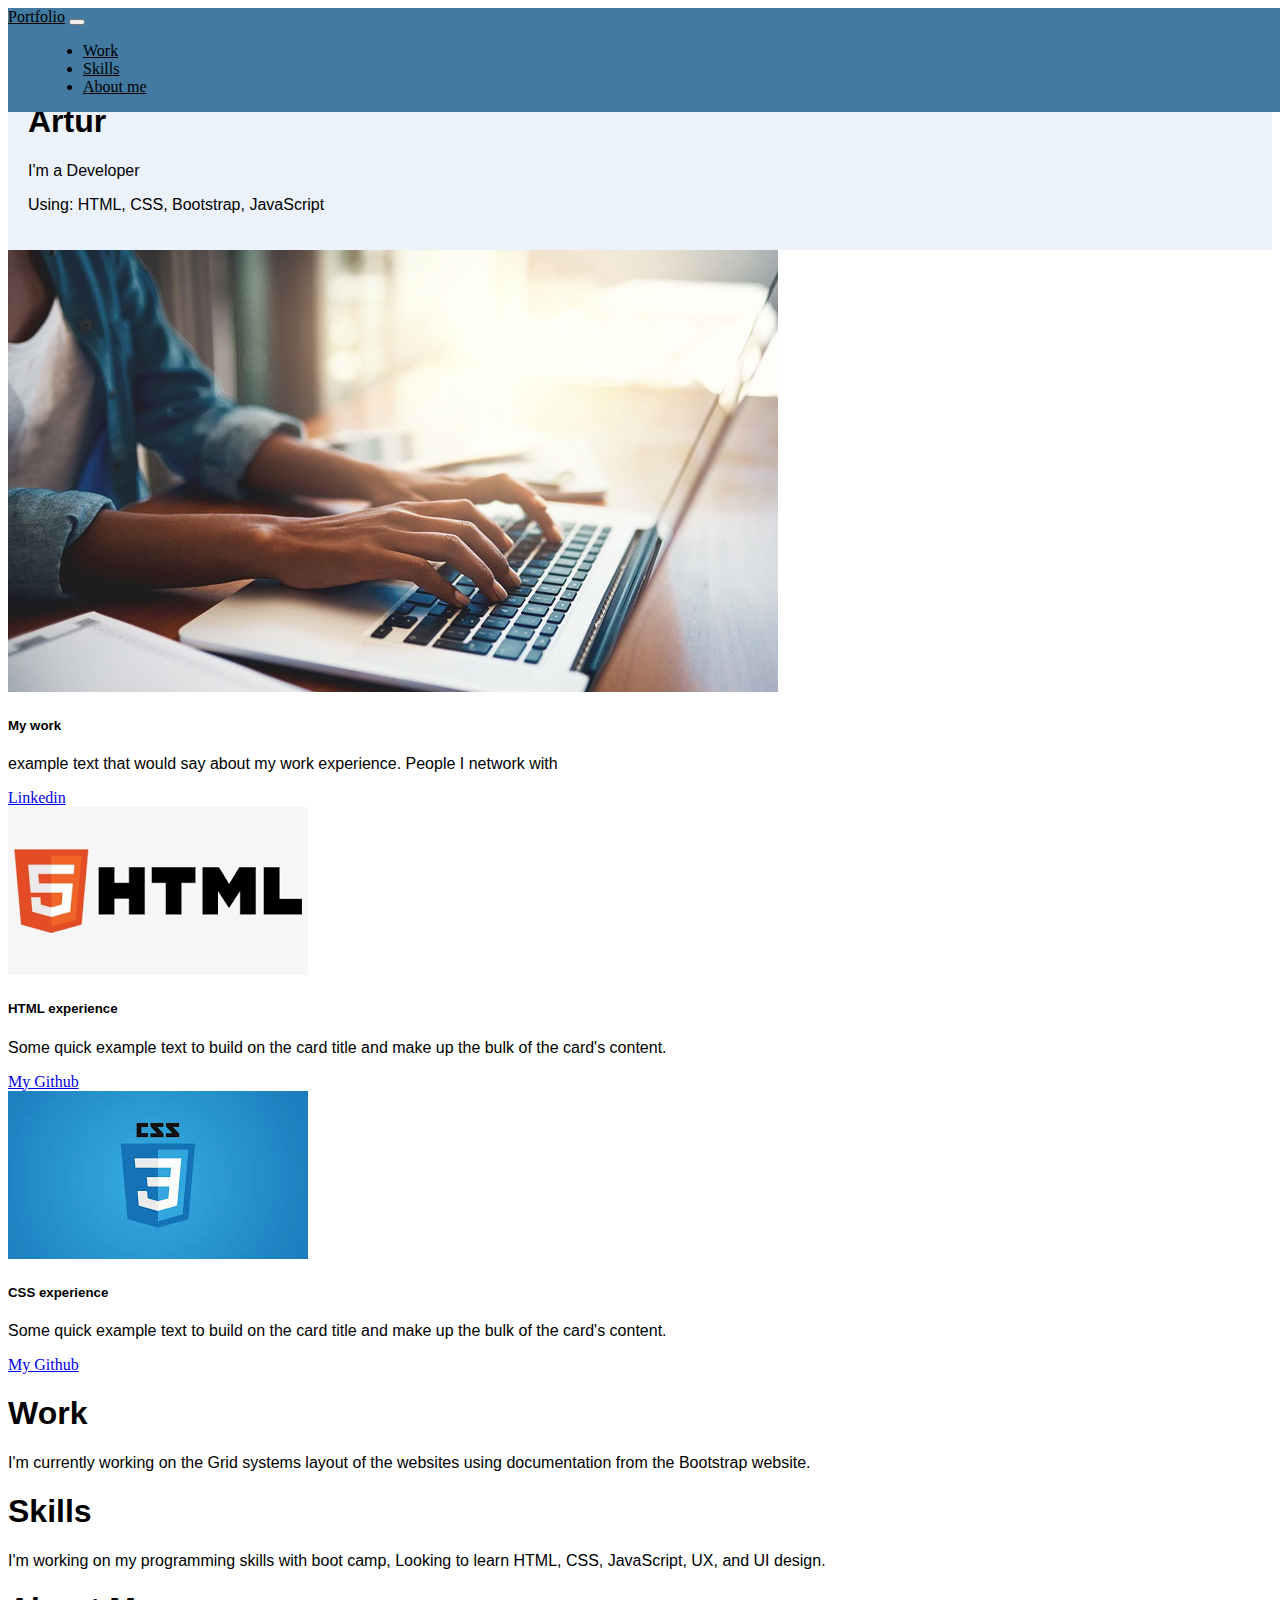
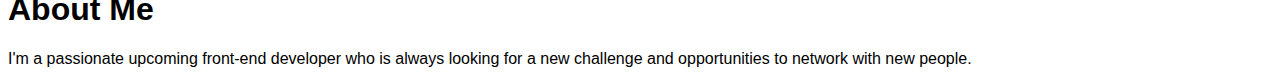
==== PortfolioV2.html @ 3eb64395 "new files" ====
<!DOCTYPE html>
<html lang="en">

<head>
    <meta charset="utf-8">
    <meta name="viewport" content="width=device-width, initial-scale=1">
    <title>Artur portfolio</title>
    <link href="https://cdn.jsdelivr.net/npm/bootstrap@5.3.2/dist/css/bootstrap.min.css" rel="stylesheet"
        integrity="sha384-T3c6CoIi6uLrA9TneNEoa7RxnatzjcDSCmG1MXxSR1GAsXEV/Dwwykc2MPK8M2HN"
        crossorigin="anonymous">
    <link rel="stylesheet" href=".//style.css">
</head>

<body>

    <nav class="navbar navbar-expand-lg navbar-light bg-light customNav">
        <div class="container">
            <a class="navbar-brand" href="#">Portfolio</a>
            <button class="navbar-toggler" type="button" data-bs-toggle="collapse"
                data-bs-target="#navbarSupportedContent" aria-controls="navbarSupportedContent" aria-expanded="false"
                aria-label="Toggle navigation">
                <span class="navbar-toggler-icon"></span>
            </button>
            <div class="collapse navbar-collapse" id="navbarSupportedContent">
                <ul class="navbar-nav ms-auto">
                    <li class="nav-item">
                        <a class="nav-link" href="#Work">Work</a>
                    </li>
                    <li class="nav-item">
                        <a class="nav-link" href="#Skills">Skills</a>
                    </li>
                    <li class="nav-item">
                        <a class="nav-link" href="#AboutMe">About me</a>
                    </li>
                </ul>
            </div>
        </div>
    </nav>
    <br>
    <br>

    <div class="jumbotron">
        <div class="container">
            <div class="row align-items-center">
                <div class="col-md-6">
                    <img src="../Bootstrap-Portfolio/images/Artur.png" alt="Artur" class="img-fluid">
                </div>
                <div class="col-md-6">
                    <h1 class="display-4">Artur</h1>
                    <p class="lead">I'm a Developer</p>
                    <p>Using: HTML, CSS, Bootstrap, JavaScript</p>
                </div>
            </div>
        </div>
    </div>

    <div class="container">
        <div class="row row-cols-1 row-cols-md-3 g-4">
            <div class="col">
                <div class="card">
                    <img src="./images/Hands.png" class="card-img-top" alt="hands typing">
                    <div class="card-body">
                        <h5 class="card-title">My work</h5>
                        <p class="card-text">example text that would say about my work experience. People I network
                            with</p>
                        <a href="https://www.linkedin.com/in/artur-piasecki1/" class="btn btn-primary">Linkedin</a>
                    </div>
                </div>
            </div>
            <div class="col">
                <div class="card">
                    <img src=".//images/HTML.png" class="card-img-top" alt="Html logo">
                    <div class="card-body">
                        <h5 class="card-title">HTML experience</h5>
                        <p class="card-text">Some quick example text to build on the card title and make up the bulk of
                            the card's content.</p>
                        <a href="https://github.com/Artur158" class="btn btn-primary">My Github</a>
                    </div>
                </div>
            </div>
            <div class="col">
                <div class="card">
                    <img src=".//images/CSS.jpg" class="card-img-top" alt="...">
                    <div class="card-body">
                        <h5 class="card-title">CSS experience</h5>
                        <p class="card-text">Some quick example text to build on the card title and make up the bulk of
                            the card's content.</p>
                        <a href="https://github.com/Artur158" class="btn btn-primary">My Github</a>
                    </div>
                </div>
            </div>
        </div>

        <section id="Work" class="card mt-5">
            <div class="row g-0">
                <div class="col-md-4 bg-light">
                    <div class="card-body">
                        <h1 class="card-title">Work</h1>
                    </div>
                </div>
                <div class="col-md-8">
                    <div class="card-body">
                        <p class="card-text">I'm currently working on the Grid systems layout of the websites using
                            documentation from the Bootstrap website.</p>
                    </div>
                </div>
            </div>
        </section>

        <section id="Skills" class="card mt-5">
            <div class="row g-0">
                <div class="col-md-4 bg-light">
                    <div class="card-body">
                        <h1 class="card-title">Skills</h1>
                    </div>
                </div>
                <div class="col-md-8">
                    <div class="card-body">
                        <p class="card-text">I'm working on my programming skills with boot camp, Looking to learn
                            HTML, CSS, JavaScript, UX, and UI design.</p>
                    </div>
                </div>
            </div>
        </section>

        <section id="AboutMe" class="card mt-5">
            <div class="row g-0">
                <div class="col-md-4 bg-light">
                    <div class="card-body">
                        <h1 class="card-title">About Me</h1>
                    </div>
                </div>
                <div class="col-md-8">
                    <div class="card-body">
                        <p class="card-text">I'm a passionate upcoming front-end developer who is always looking for
                            a new challenge and opportunities to network with new people.</p>
                    </div>
                </div>
            </div>
        </section>
    </div>

    <script src="https://cdn.jsdelivr.net/npm/bootstrap@5.3.2/dist/js/bootstrap.bundle.min.js"
        integrity="sha384-C6RzsynM9kWDrMNeT87bh95OGNyZPhcTNXj1NW7RuBCsyN/o0jlpcV8Qyq46cDfL"
        crossorigin="anonymous"></script>
</body>

</html>
---- style.css ----
/* Text */
h1, h2, h3 , h4, h5, h6 {
    font-family: 'Anton', sans-serif;
}
p {
    font-family: 'Jura', sans-serif;
}

  /* Navigation bar */

  /* General */
.customNav {
    position: fixed;
    width: 100%;

    background-color: #427aa1 !important;
    background-size: cover;
    z-index: 10;
}
.navbar-nav {
    margin-left: 20px;
    margin-right: 0 !important;
}
.navbar-brand img {
    padding-right: 20px;
    padding-left: 30Px;
    margin-right: 20px;
    width: 65px;
}
.nav-item {
    margin: 0px 15px;
}

  /* Navigation dropdown menu */
.dropdown-menu {
    background: url("../images/transparency.png");
    background-color: transparent !important;
    background-size: cover;
}


  /* Navigation links */
.customNav a {
    color: rgb(0, 0, 0) !important;
}
.navCTA {
    font-size: 15px;
}
.jumbotron {
    padding: 20px;
    padding-top: 20px;
    background-color: #ebf2fa;
}
.row {
    flex-wrap: nowrap;
}
.col2 {
    align-items: center;
}
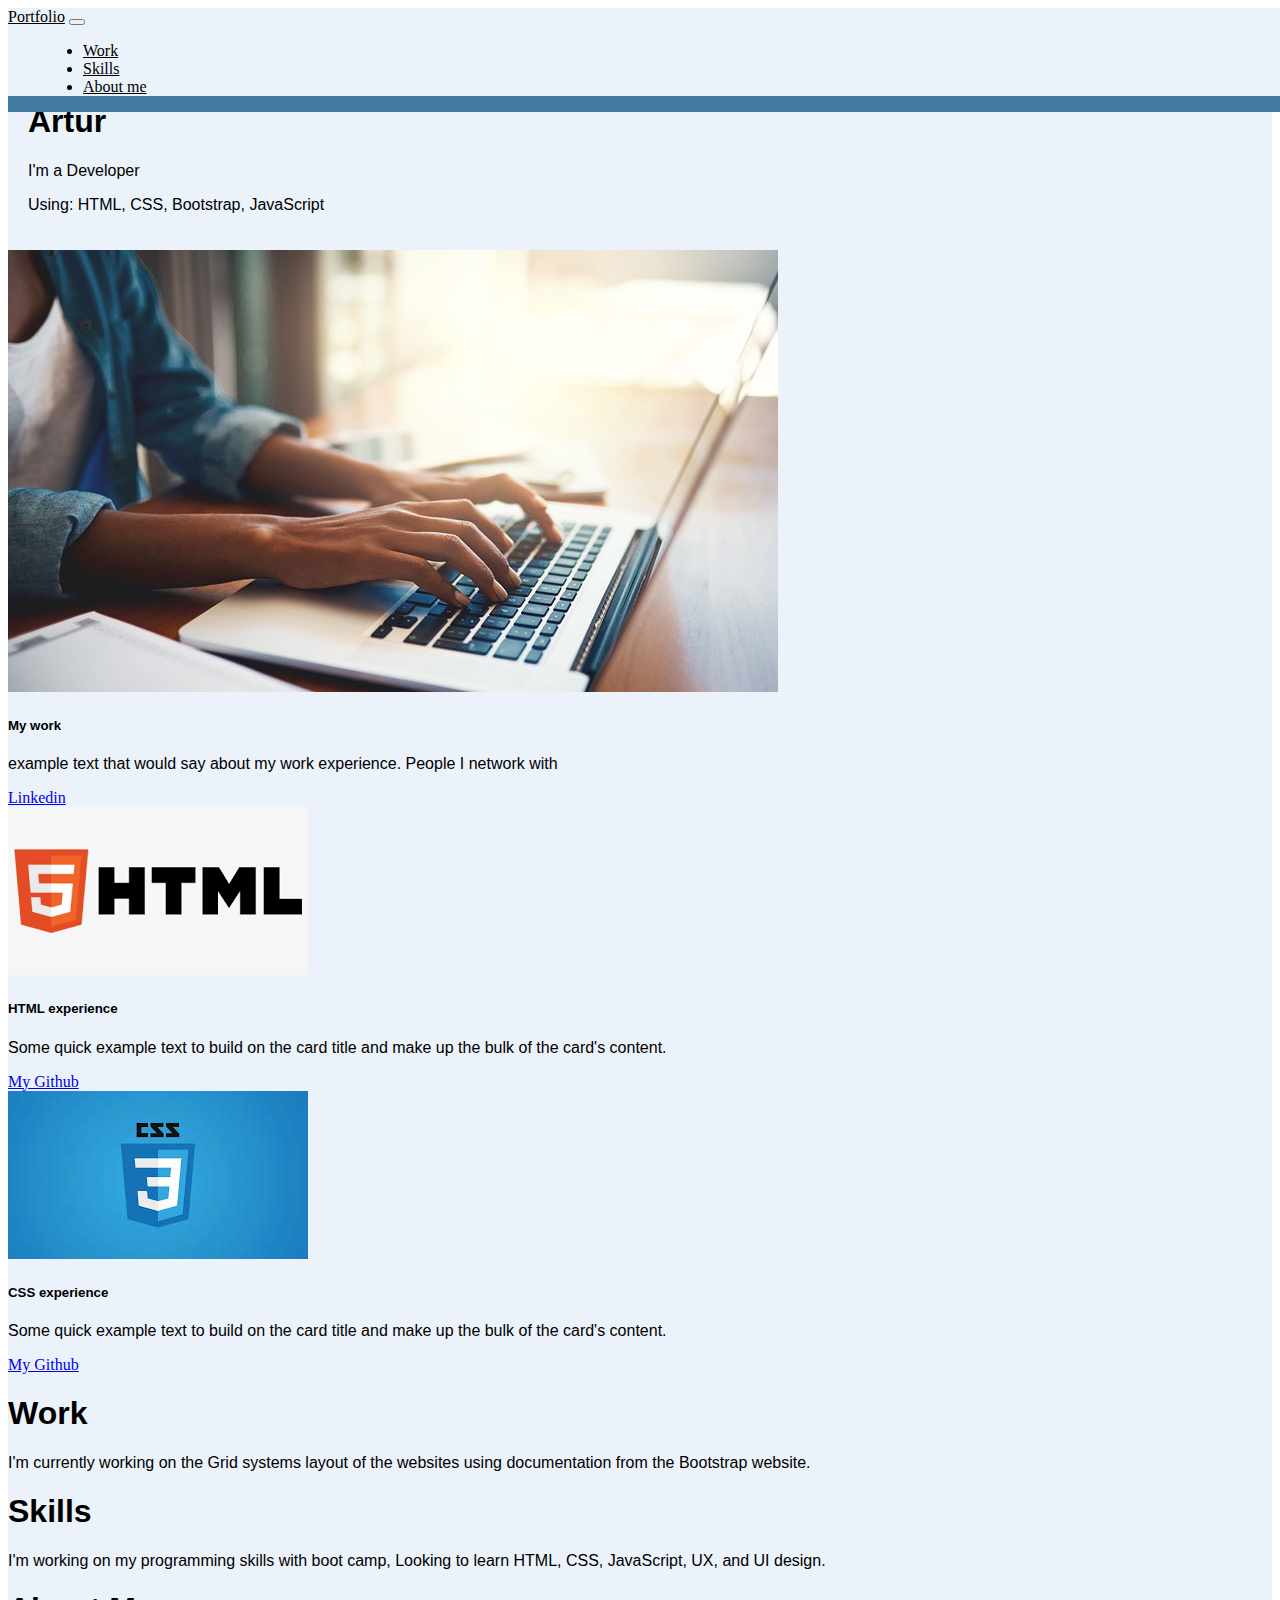
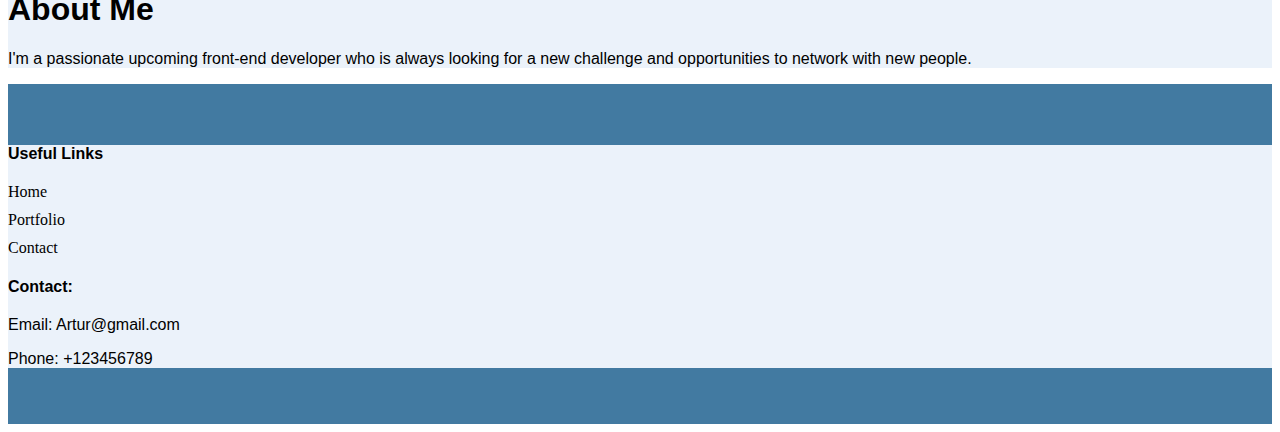
==== commit 8597fbbe: "new footer" ====
--- a/PortfolioV2.html
+++ b/PortfolioV2.html
@@ -143,6 +143,28 @@
     <script src="https://cdn.jsdelivr.net/npm/bootstrap@5.3.2/dist/js/bootstrap.bundle.min.js"
         integrity="sha384-C6RzsynM9kWDrMNeT87bh95OGNyZPhcTNXj1NW7RuBCsyN/o0jlpcV8Qyq46cDfL"
         crossorigin="anonymous"></script>
+
+        <footer class="footer">
+            <div class="container">
+                <div class="row">
+                    <div class="col-md-6">
+                        <h4>Useful Links</h4>
+                        <ul>
+                            <li><a href="#">Home</a></li>
+                            <li><a href="#">Portfolio</a></li>
+                            <li><a href="#">Contact</a></li>
+                        </ul>
+                    </div>
+                    <div class="col-md-2">
+                        <h4>Contact: </h4><p>Email: Artur@gmail.com</p> <p>Phone: +123456789</p>
+                        
+                    
+                    </div>
+                </div>
+            </div>
+        </footer>
+        
+
 </body>
 
 </html>--- a/style.css
+++ b/style.css
@@ -56,4 +56,49 @@
 }
 .col2 {
     align-items: center;
+}
+
+/* Footer styles */
+.footer {
+    background-color: #427aa1;
+    padding: 40px 0;
+}
+
+.footer h4 {
+    margin-bottom: 20px;
+    color: #000000;
+}
+
+.footer ul {
+    list-style: none;
+    padding: 0;
+}
+
+.footer ul li {
+    margin-bottom: 10px;
+}
+
+.footer ul li a {
+    color: #000000;
+    text-decoration: none;
+    transition: color 0.3s ease-in-out;
+}
+
+.footer ul li a:hover {
+    color: #d216c5;
+}
+
+
+.btn {
+    transition: box-shadow 0.3s ease-in-out;
+}
+
+.btn:hover {
+    box-shadow: 0px 4px 8px rgba(0, 0, 0, 0.1);
+}
+.col-md-2 {
+    flex-wrap: nowrap;
+}
+.container {
+    background-color: #ebf2fa;;
 }